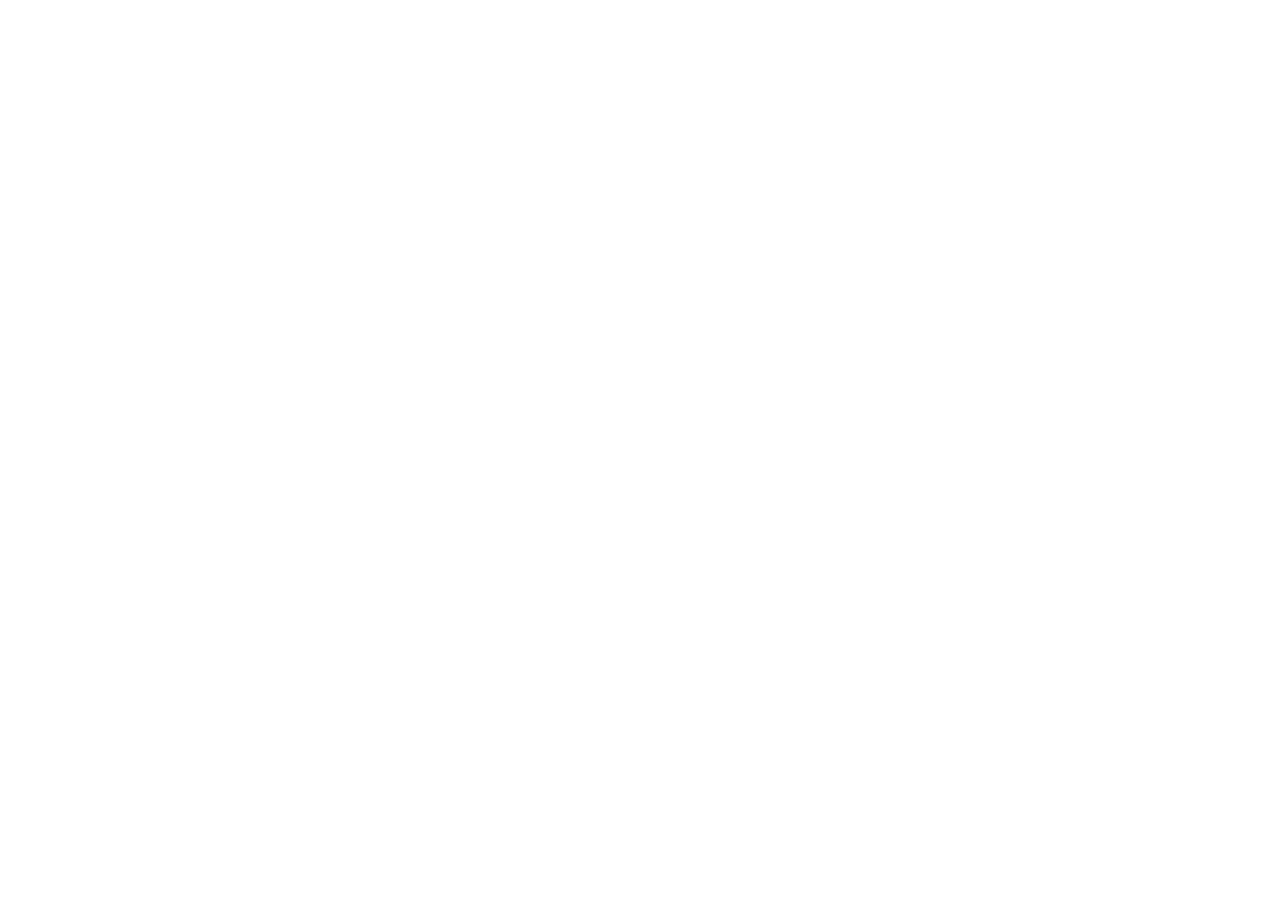
==== index.html @ 2e2ded6e "dashboard a5958918283509956f4ef309af383eb6fb2593c6 studiogalilei/clara-dashboard@a5958918283509956f4" ====
<!doctype html>
<html lang="it">
  <head>
    <meta charset="UTF-8" />
    <link rel="icon" type="image/svg+xml" href="/clara/clara.svg">
    <meta name="viewport" content="width=device-width, initial-scale=1.0, viewport-fit=cover" />
    <meta name="theme-color" content="#111827" />
    <meta name="apple-mobile-web-app-capable" content="yes" />
    <meta name="apple-mobile-web-app-status-bar-style" content="default" />
    <meta name="apple-mobile-web-app-title" content="Clara" />
    <link rel="apple-touch-icon" href="/clara/icon-192.png" />
    <link rel="preconnect" href="https://fonts.googleapis.com">
    <link rel="preconnect" href="https://fonts.gstatic.com" crossorigin>
    <link href="https://fonts.googleapis.com/css2?family=Plus+Jakarta+Sans:wght@400;500;600;700;800&display=swap" rel="stylesheet">
    <title>Studio Galilei Workspace</title>
    <script type="module" crossorigin src="/clara/assets/index-Cniqcwpo.js"></script>
    <link rel="stylesheet" crossorigin href="/clara/assets/index-DydsANTa.css">
  <link rel="manifest" href="/clara/manifest.webmanifest"><script id="vite-plugin-pwa:register-sw" src="/clara/registerSW.js"></script></head>
  <body>
    <div id="root"></div>
  </body>
</html>
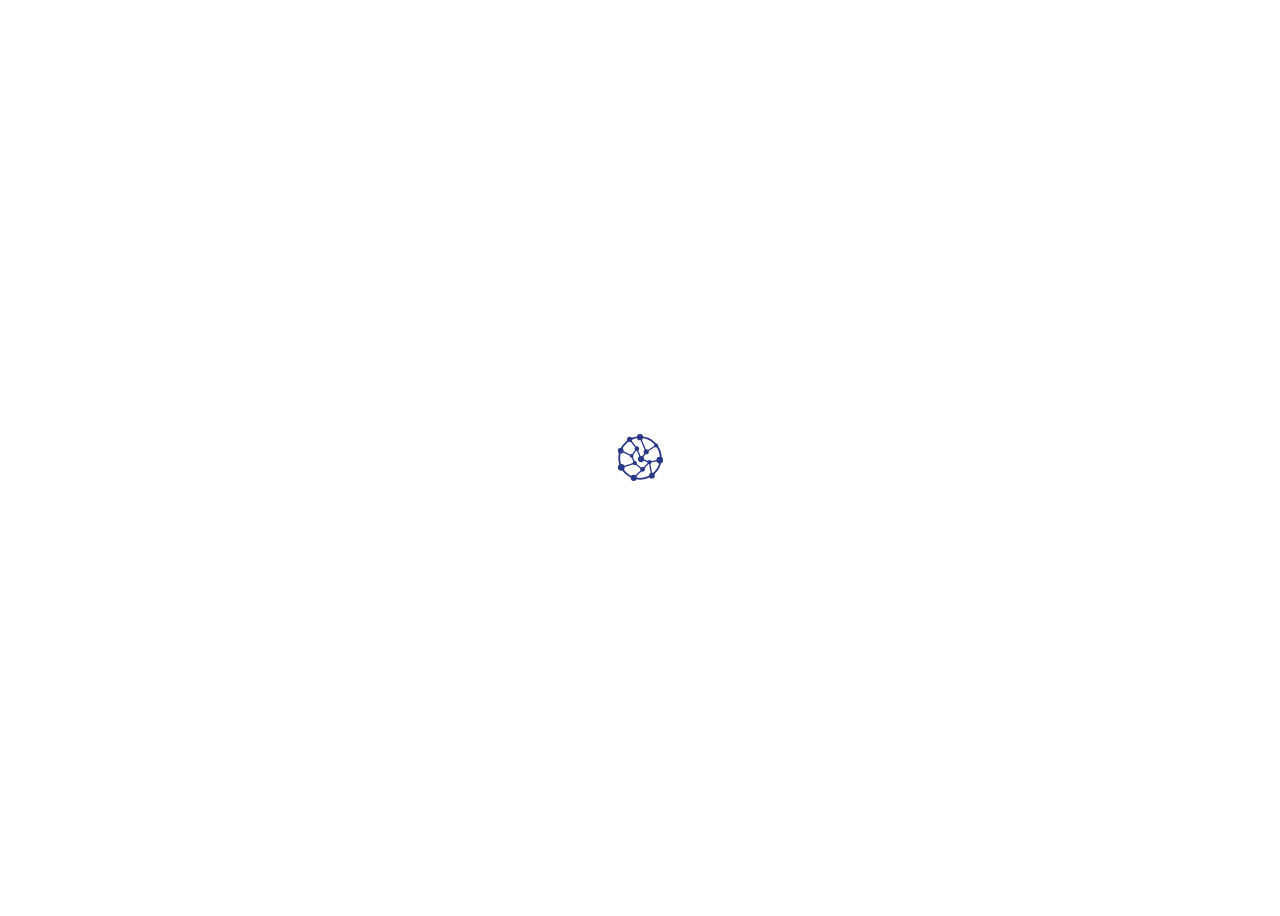
==== commit 5e5657f2: "dashboard bb45b80e9fe339bee2602945ea934e066469aa0b studiogalilei/clara-dashboard@bb45b80e9fe339bee26" ====
--- a/index.html
+++ b/index.html
@@ -2,21 +2,43 @@
 <html lang="it">
   <head>
     <meta charset="UTF-8" />
-    <link rel="icon" type="image/svg+xml" href="/clara/clara.svg">
+    <link rel="icon" type="image/svg+xml" href="/clara/sg-simbolo.svg">
     <meta name="viewport" content="width=device-width, initial-scale=1.0, viewport-fit=cover" />
     <meta name="theme-color" content="#111827" />
     <meta name="apple-mobile-web-app-capable" content="yes" />
     <meta name="apple-mobile-web-app-status-bar-style" content="default" />
-    <meta name="apple-mobile-web-app-title" content="Clara" />
+    <meta name="apple-mobile-web-app-title" content="SG Workspace" />
     <link rel="apple-touch-icon" href="/clara/icon-192.png" />
     <link rel="preconnect" href="https://fonts.googleapis.com">
     <link rel="preconnect" href="https://fonts.gstatic.com" crossorigin>
     <link href="https://fonts.googleapis.com/css2?family=Plus+Jakarta+Sans:wght@400;500;600;700;800&display=swap" rel="stylesheet">
-    <title>Studio Galilei Workspace</title>
-    <script type="module" crossorigin src="/clara/assets/index-Cniqcwpo.js"></script>
-    <link rel="stylesheet" crossorigin href="/clara/assets/index-DydsANTa.css">
+    <title>SG Workspace</title>
+    <!-- l'anteprima del link su WhatsApp, Slack, mail: il logo intero e il
+         nome giusto, non l'icona tagliata (Dre, 17/9) -->
+    <meta name="description" content="Il posto di lavoro di Studio Galilei: clienti, progetti, task, e Clara che tiene tutto in ordine." />
+    <meta property="og:type" content="website" />
+    <meta property="og:site_name" content="SG Workspace" />
+    <meta property="og:title" content="SG Workspace" />
+    <meta property="og:description" content="Il posto di lavoro di Studio Galilei: clienti, progetti, task, e Clara che tiene tutto in ordine." />
+    <meta property="og:url" content="https://studiogalilei.github.io/clara/" />
+    <meta property="og:image" content="https://studiogalilei.github.io/clara/anteprima.png" />
+    <meta property="og:image:width" content="1200" />
+    <meta property="og:image:height" content="630" />
+    <meta name="twitter:card" content="summary_large_image" />
+    <meta name="twitter:title" content="SG Workspace" />
+    <meta name="twitter:image" content="https://studiogalilei.github.io/clara/anteprima.png" />
+    <!-- il primo mezzo secondo, prima che parta l'app: il marchio, non il
+         bianco. Sparisce da solo quando React disegna dentro #root -->
+    <style>
+      #root .avvio { display: flex; min-height: 100dvh; align-items: center; justify-content: center; background: #fff; }
+      #root .avvio img { width: 52px; height: 52px; opacity: .85; animation: gira 9s linear infinite; }
+      @keyframes gira { from { transform: rotate(0); } to { transform: rotate(360deg); } }
+    </style>
+    <script type="module" crossorigin src="/clara/assets/index-CxFuONDx.js"></script>
+    <link rel="modulepreload" crossorigin href="/clara/assets/rolldown-runtime-QTnfLwEv.js">
+    <link rel="stylesheet" crossorigin href="/clara/assets/index-CVWI0XvU.css">
   <link rel="manifest" href="/clara/manifest.webmanifest"><script id="vite-plugin-pwa:register-sw" src="/clara/registerSW.js"></script></head>
   <body>
-    <div id="root"></div>
+    <div id="root"><div class="avvio"><img src="clara.svg" alt="Clara" /></div></div>
   </body>
 </html>
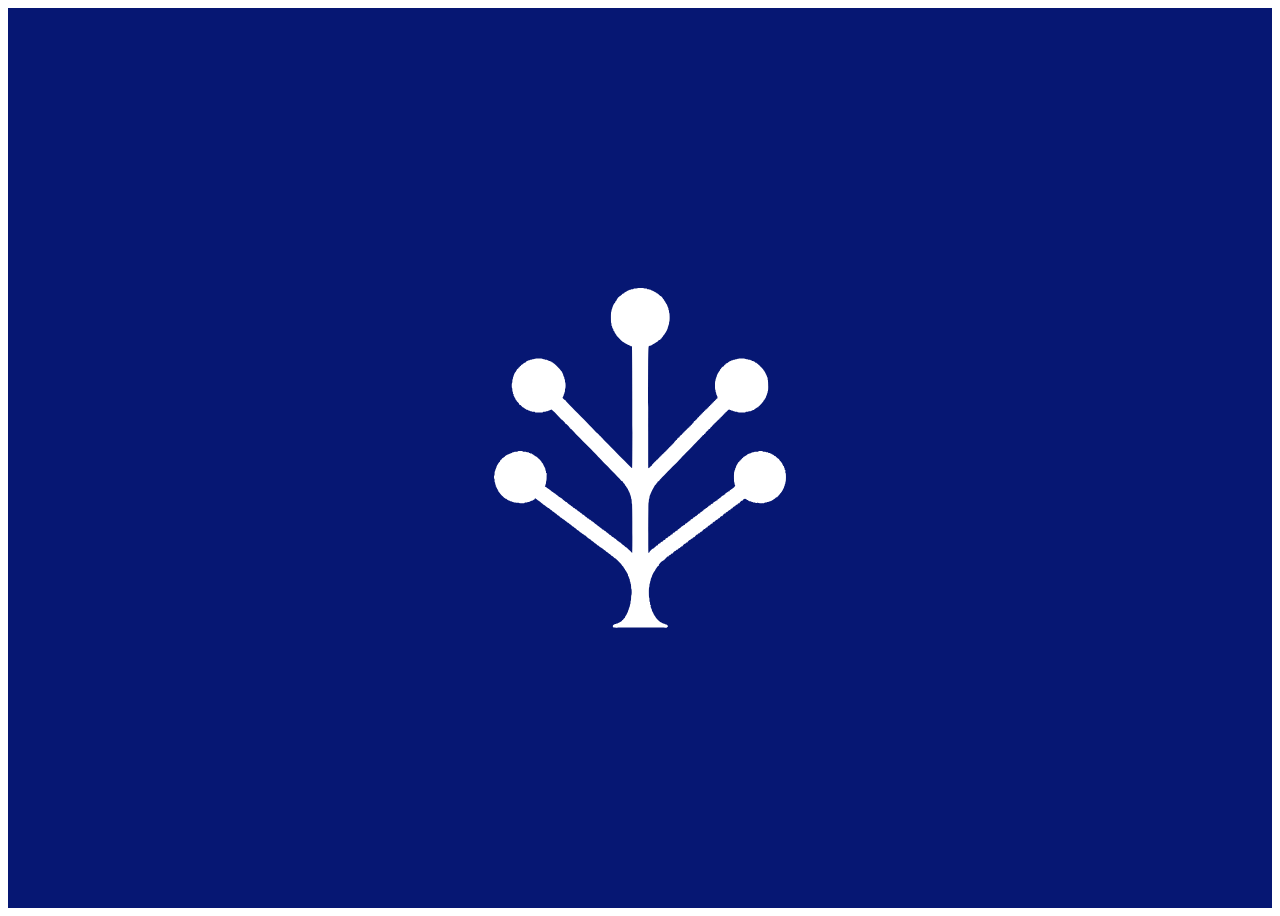
==== commit 6a790954: "dashboard 551397104351c914e1895b97ffe4c5e8f84e8dbf studiogalilei/clara-dashboard@551397104351c914e18" ====
--- a/index.html
+++ b/index.html
@@ -4,7 +4,7 @@
     <meta charset="UTF-8" />
     <link rel="icon" type="image/svg+xml" href="/clara/sg-simbolo.svg">
     <meta name="viewport" content="width=device-width, initial-scale=1.0, viewport-fit=cover" />
-    <meta name="theme-color" content="#111827" />
+    <meta name="theme-color" content="#061773" />
     <meta name="apple-mobile-web-app-capable" content="yes" />
     <meta name="apple-mobile-web-app-status-bar-style" content="default" />
     <meta name="apple-mobile-web-app-title" content="SG Workspace" />
@@ -30,15 +30,28 @@
     <!-- il primo mezzo secondo, prima che parta l'app: il marchio, non il
          bianco. Sparisce da solo quando React disegna dentro #root -->
     <style>
-      #root .avvio { display: flex; min-height: 100dvh; align-items: center; justify-content: center; background: #fff; }
-      #root .avvio img { width: 52px; height: 52px; opacity: .85; animation: gira 9s linear infinite; }
-      @keyframes gira { from { transform: rotate(0); } to { transform: rotate(360deg); } }
+      /* l'apertura (Dre, 26/9): il fondo del reparto e l'albero bianco, come
+         Smartlead. Il colore si ricorda dall'ultimo ingresso, cosi' c'e' subito. */
+      #root .avvio { display: flex; min-height: 100dvh; align-items: center; justify-content: center; background: var(--reparto, #061773); }
+      #root .avvio img { height: min(40vh, 40vw, 340px); width: auto; }
     </style>
-    <script type="module" crossorigin src="/clara/assets/index-CxFuONDx.js"></script>
+    <script type="module" crossorigin src="/clara/assets/index-h9tE8Y6A.js"></script>
     <link rel="modulepreload" crossorigin href="/clara/assets/rolldown-runtime-QTnfLwEv.js">
-    <link rel="stylesheet" crossorigin href="/clara/assets/index-CVWI0XvU.css">
+    <link rel="stylesheet" crossorigin href="/clara/assets/index-e0yDVXUc.css">
   <link rel="manifest" href="/clara/manifest.webmanifest"><script id="vite-plugin-pwa:register-sw" src="/clara/registerSW.js"></script></head>
   <body>
-    <div id="root"><div class="avvio"><img src="clara.svg" alt="Clara" /></div></div>
+    <div id="root"><div class="avvio"><img src="reparti/albero-bianco.svg" alt="" /></div></div>
+    <script>
+      // il colore dell'ultimo reparto, prima ancora che parta l'app
+      try {
+        var C = { direzione: '#061773', marketing: '#D21205', software: '#2F6B33', ai: '#0689FF' }
+        var r = C[localStorage.getItem('sg:reparto')] || C.direzione
+        document.documentElement.style.setProperty('--reparto', r)
+        document.querySelector('meta[name=theme-color]').setAttribute('content', r)
+        // l'icona in home e' quella del reparto, subito: iOS la legge al momento del «Aggiungi a Home»
+        var n = localStorage.getItem('sg:reparto') || 'direzione'
+        document.querySelectorAll('link[rel=apple-touch-icon]').forEach(function (l) { l.setAttribute('href', 'reparti/icona-' + n + '-192.png') })
+      } catch (e) {}
+    </script>
   </body>
 </html>
